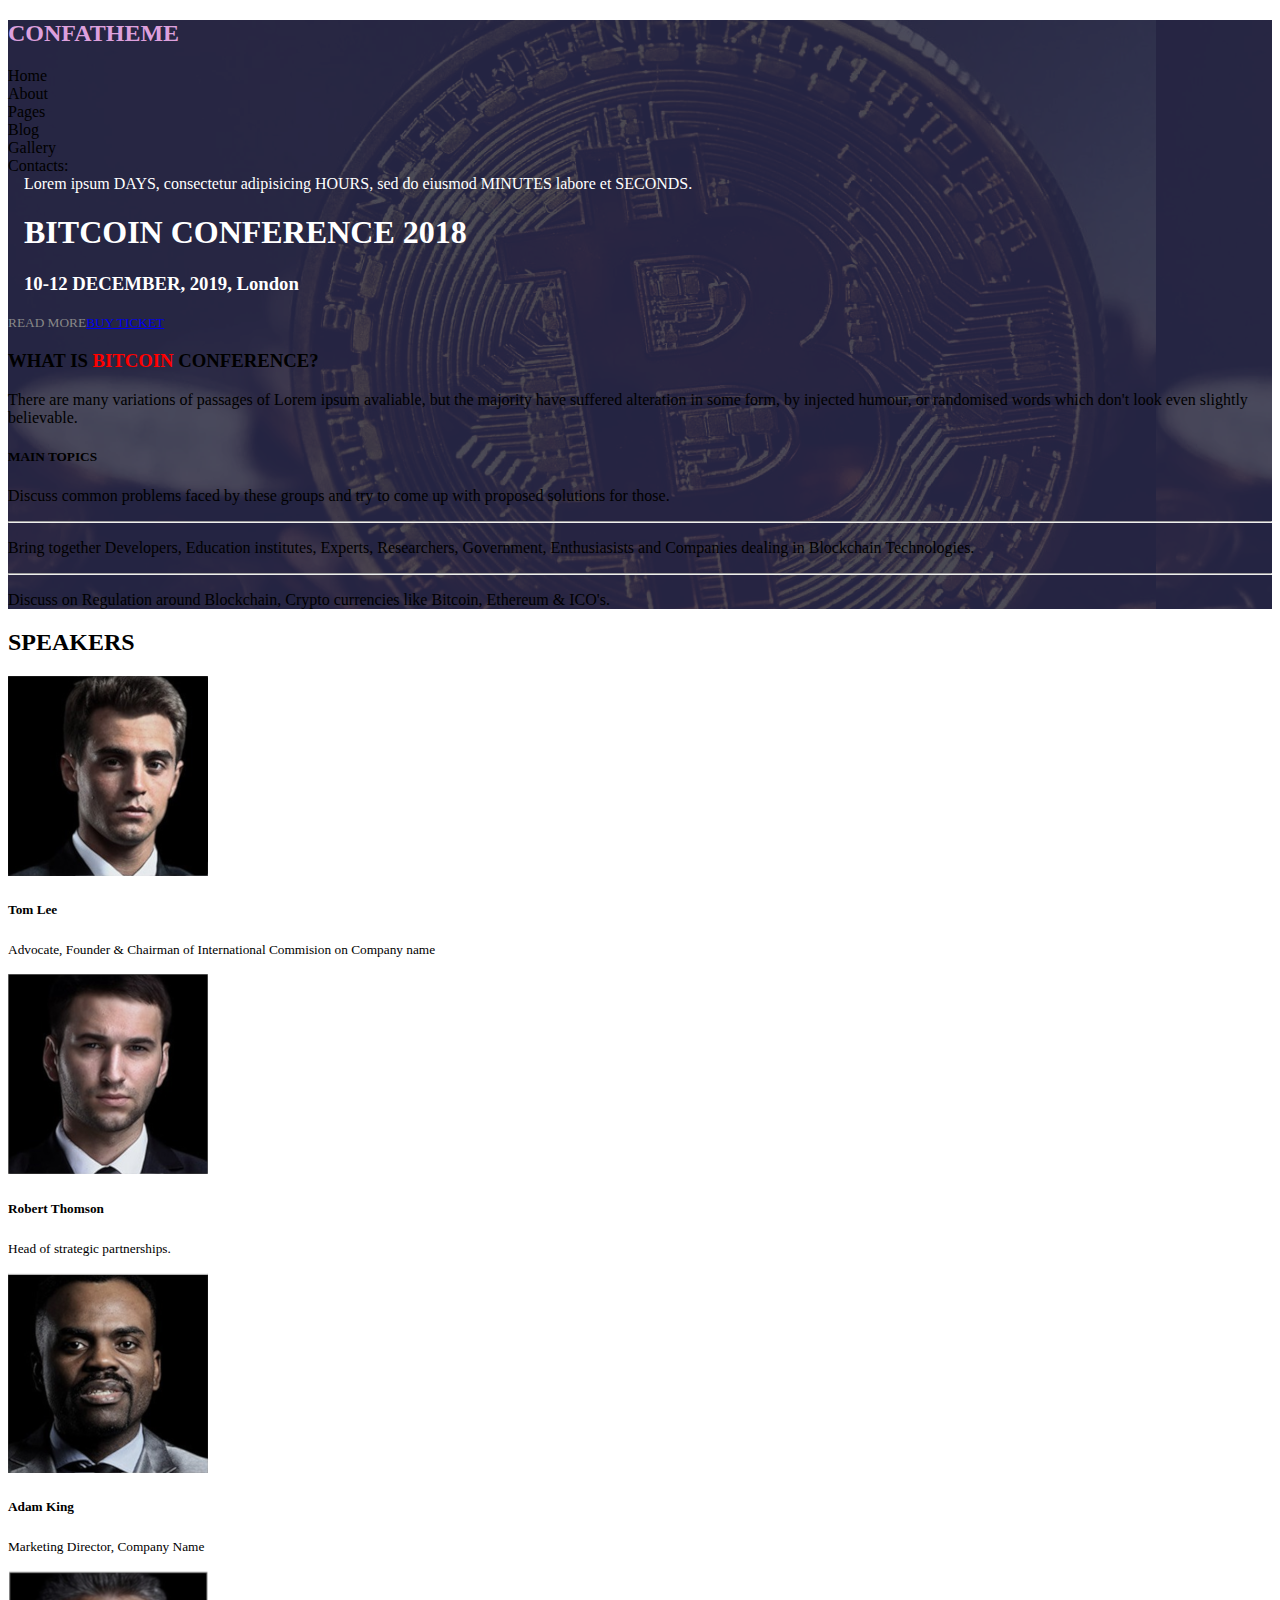
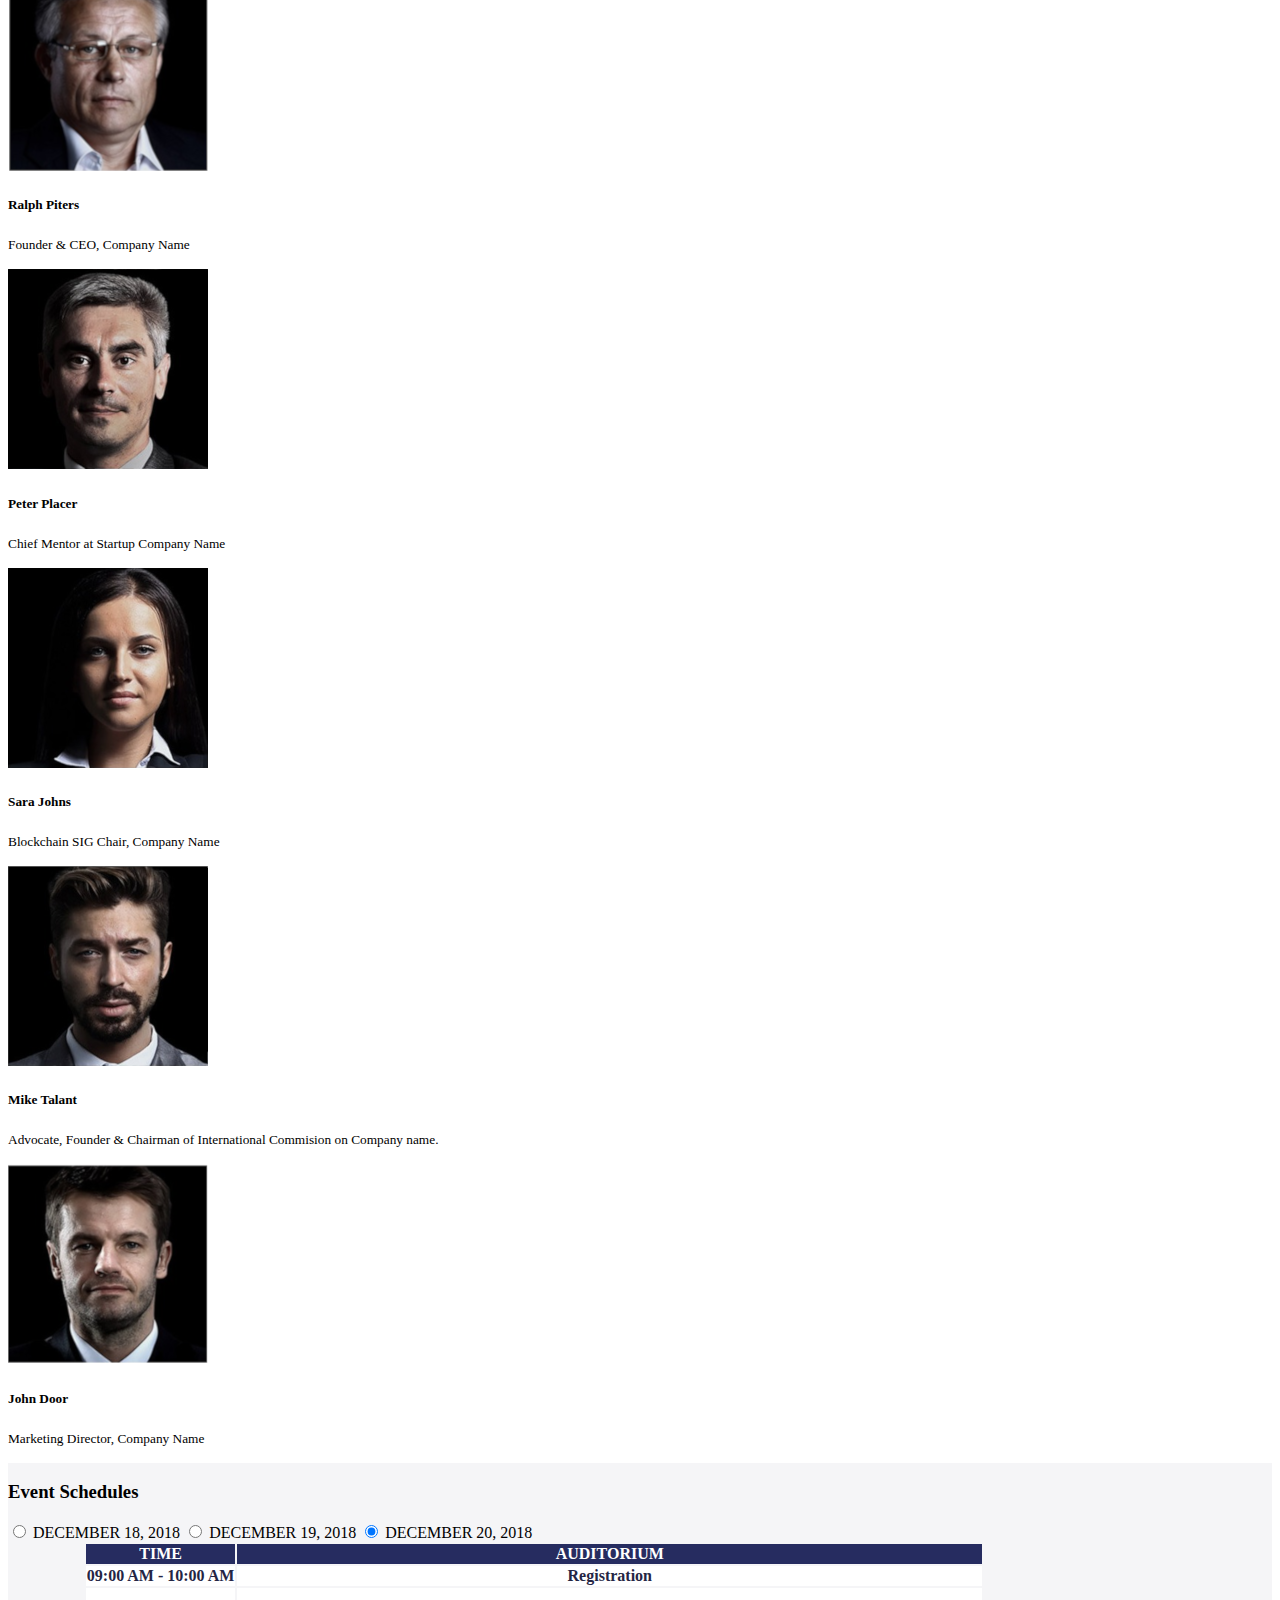
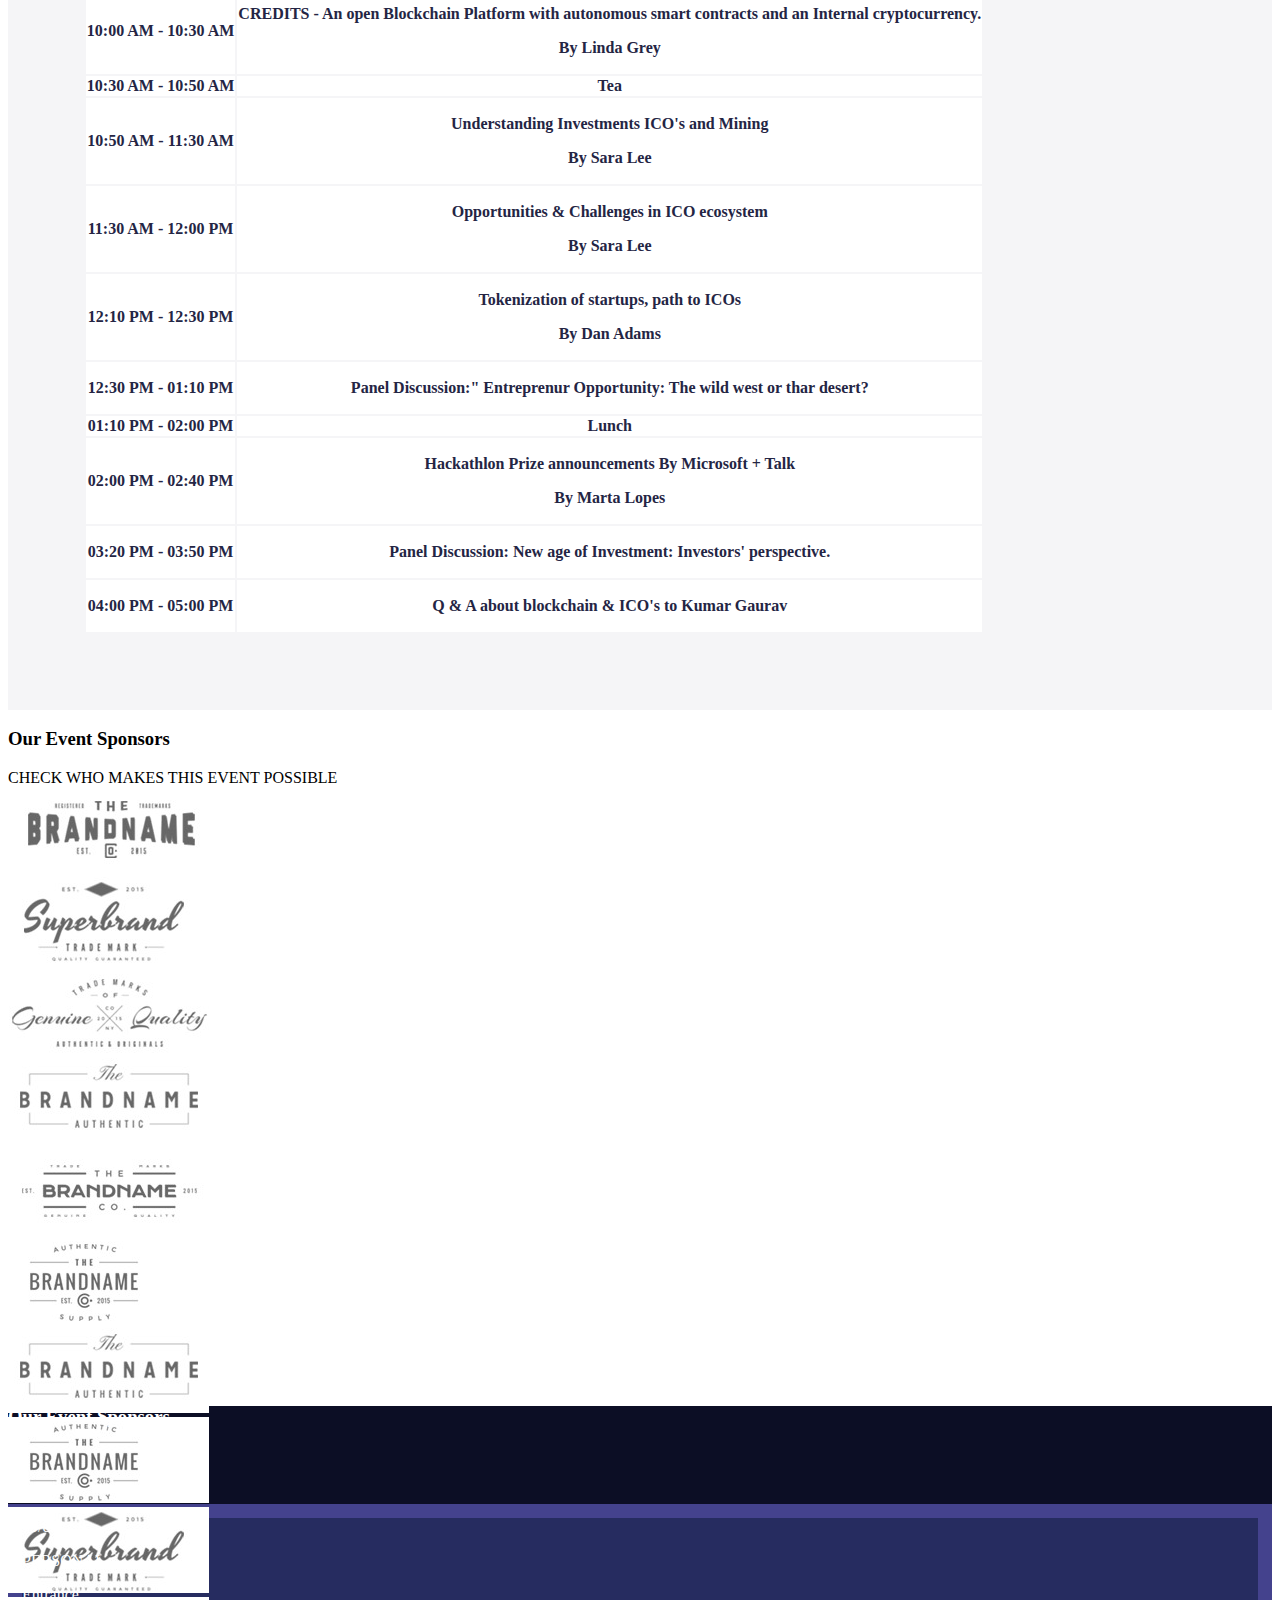
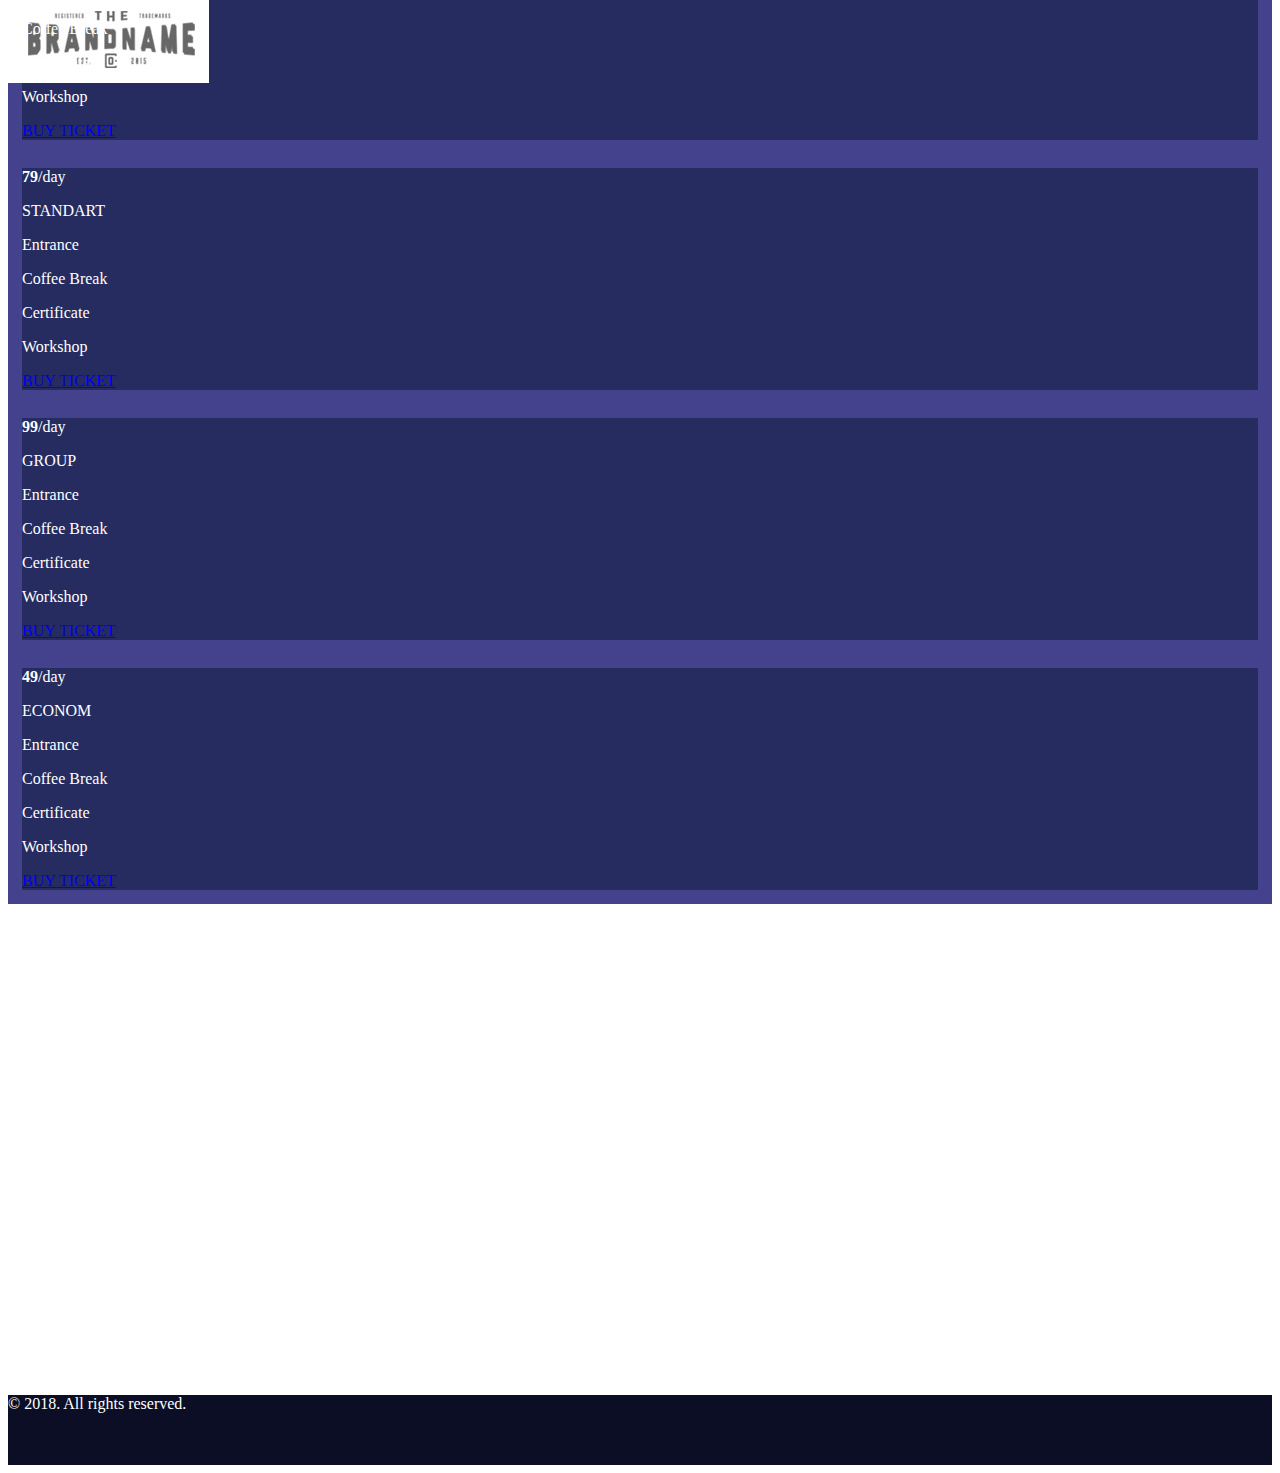
==== Projekt strony WWW/index.html @ bacae1e0 "Add files via upload" ====
<!DOCTYPE html>
<html lang="en" dir="ltr">
  <head>
    <meta charset="utf-8">
    <meta name="viewport" content="width=device-width, initial-scale=1, shrink-to-fit=no">
    <link rel="stylesheet" href="https://stackpath.bootstrapcdn.com/bootstrap/4.1.1/css/bootstrap.min.css" integrity="sha384-WskhaSGFgHYWDcbwN70/dfYBj47jz9qbsMId/iRN3ewGhXQFZCSftd1LZCfmhktB" crossorigin="anonymous">
    <link rel="stylesheet" href="https://use.fontawesome.com/releases/v5.5.0/css/all.css" integrity="sha384-B4dIYHKNBt8Bc12p+WXckhzcICo0wtJAoU8YZTY5qE0Id1GSseTk6S+L3BlXeVIU" crossorigin="anonymous">
    <title>Confatheme</title>
  </head>
  <body>
  <div class="container">
    <div class="container">
    <div class="row"><div class="column" style="background-image: url(BTC.png)"><div class="row">
        <div class="col-4">
          <h2><b style="color: plum">CONFATHEME</b></h2>
          </div>
          <div class="col-1">
            Home
          </div>
          <div class="col-1">
            About
          </div>
          <div class="col-1">
            Pages
          </div>
          <div class="col-1">
            Blog
          </div>
          <div class="col-1">
            Gallery
          </div>
          <div class="col-1">
            Contacts:
          </div>
          <div class="col-2">
    </div>
    <div class="row">
      <i class="fas fa-user"></i>
    <div class="row" style="margin-left: 16px; margin-right: 16px"><div class="col-12" style="color: white">
      Lorem ipsum DAYS, consectetur adipisicing HOURS, sed do eiusmod MINUTES labore et SECONDS.
    </div>
    <div class="row"><div class="col-12" style="color: white">
      <h1><b>BITCOIN</b> CONFERENCE 2018</h1></div>
    <div class="row">
      <div class="col-12"><h3 style="color: white">10-12 DECEMBER, 2019, London</h3></div>
    </div></div></div>
    <div class="row" style=color:#888888>
      <p><small>READ MORE<a href="#" class="btn btn-danger">BUY TICKET</a></small></p>
      </div>
      <div class="row"></div>
      <div class="jumbotron">
        <h3>WHAT IS <b style="color:red">BITCOIN</b> CONFERENCE?</h3>
        <p>There are many variations of passages of Lorem ipsum avaliable, but the majority have suffered alteration in some form, by injected humour, or randomised words which don't look even slightly believable.</p></div>
      <div class="jumbotron">
        <h5>MAIN TOPICS</h5>
        <p>Discuss common problems faced by these groups and try to come up with proposed solutions for those.</p>
        <hr>
        <p>Bring together Developers, Education institutes, Experts, Researchers, Government, Enthusiasists and Companies dealing in Blockchain Technologies.</p>
        <hr>
        <p>Discuss on Regulation around Blockchain, Crypto currencies like Bitcoin, Ethereum & ICO's.</p>
      </div>
</div></div></div></div>
</div>
<div class="container.images">
  <h2 class="text-center"><b>SPEAKERS</b></h2>
    <div class="row justify-content-center text-center">
      <div class="col-3"><img src="TLee.png" class="img-fluid">
      <h5>Tom Lee</h5>
    <p><small>Advocate, Founder & Chairman of International Commision on Company name</small></p></div>
      <div class="col-3"><img src="RThom.png" class="img-fluid">
      <h5>Robert Thomson</h5>
    <p><small>Head of strategic partnerships.</small></p></div>
      <div class="col-3"><img src="AKin.png" class="img-fluid">
      <h5>Adam King</h5>
    <p><small>Marketing Director, Company Name</small></p></div>
      <div class="col-3"><img src="RPet.png" class="img-fluid">
      <h5>Ralph Piters</h5>
    <p><small>Founder & CEO, Company Name</small></p></div>
      <div class="w-100"></div>
      <div class="col-3"><img src="PPla.png" class="img-fluid">
      <h5>Peter Placer</h5>
    <p><small>Chief Mentor at Startup Company Name</small></p></div>
      <div class="col-3"><img src="SJoh.png" class="img-fluid">
      <h5>Sara Johns</h5>
    <p><small>Blockchain SIG Chair, Company Name</small></p></div>
      <div class="col-3"><img src="MTal.png" class="img-fluid">
      <h5>Mike Talant</h5>
    <p><small>Advocate, Founder & Chairman of International Commision on Company name.</small></p></div>
      <div class="col-3"><img src="JDoor.png" class="img-fluid">
      <h5>John Door</h5>
    <p><small>Marketing Director, Company Name</small></p></div>
    </div>
  </div>
  <div class=container.event>
    <div class="row" style="background-color:#f5f5f7; align-content: center">
      <div class="col-12">
    <h3><p class="text-center">Event Schedules</p></h3></div>
    <div class="col-12">
      <div class="btn-group btn-group-toggle" data-toggle="buttons">
        <label class="btn active" style="background-color:transparent">
          <input type="radio" name="dates" id="18122018" autocomplete="off" checked> DECEMBER 18, 2018
        </label>
        <label class="btn active" style="background-color:transparent">
          <input type="radio" name="dates" id="19122018" autocomplete="off" checked> DECEMBER 19, 2018
        </label> 
        <label class="btn active" style="background-color:transparent">
          <input type="radio" name="dates" id="20122018" autocomplete="off" checked> DECEMBER 20, 2018
        </label>
        </div>
    </div>
    <table class="table-11 table-hover" style="margin-left: 6%; margin-right: 6%; margin-bottom: 2cm">
      <thead>
        <tr class="table" style="background-color:#262c60; color: white; border-spacing: 1px 1px">
          <th class="th-3">TIME</th>
          <th class="th-7">AUDITORIUM</th>
        </tr>
      </thead>
      <tbody style="background-color:white; color: #242544">
        <tr>
          <th scope="row">09:00 AM - 10:00 AM</th>
          <th>Registration</th>
        </tr>
        <tr>
          <th scope="row">10:00 AM - 10:30 AM</th>
          <th><p><b>CREDITS - An open Blockchain Platform with autonomous smart contracts and an Internal cryptocurrency.</b></p>
          <p>By Linda Grey</p></th>
        </tr>
        <tr>
          <th scope="row">10:30 AM - 10:50 AM</th>
          <th>Tea</th>
        </tr>
        <tr>
          <th scope="row">10:50 AM - 11:30 AM</th>
          <th><p><b>Understanding Investments ICO's and Mining</b></p>
          <p>By Sara Lee</p></th>
        </tr>
        <tr>
          <th scope="row"> 11:30 AM - 12:00 PM</th>
          <th><p><b>Opportunities & Challenges in ICO ecosystem</b></p>
          <p>By Sara Lee</p></th>
        </tr>
        <tr>
          <th scope="row">12:10 PM - 12:30 PM</th>
          <th><p><b>Tokenization of startups, path to ICOs</b></p>
            <p>By Dan Adams</p></th>
        </tr>
        <tr>
          <th scope="row">12:30 PM - 01:10 PM</th>
          <th><p><b>Panel Discussion:" Entreprenur Opportunity: The wild west or thar desert?</b></p></th>
        </tr>
        <tr>
          <th scope="row">01:10 PM - 02:00 PM</th>
          <th>Lunch</th>
        </tr>
        <tr>
          <th scope="row">02:00 PM - 02:40 PM</th>
          <th><p><b>Hackathlon Prize announcements By Microsoft + Talk</b></p>
            <p>By Marta Lopes</p></th>
        </tr>
        <tr>
          <th scope="row">03:20 PM - 03:50 PM</th>
          <th><p><b>Panel Discussion: New age of Investment: Investors' perspective.</b></p></th>
        </tr>
        <tr>
          <th scope="row">04:00 PM - 05:00 PM</th>
          <th><p><b>Q & A about blockchain & ICO's to Kumar Gaurav</b></p></th>
        </tr>
      </tbody>
    </table>
    </div>
  </div>
  <div class="container.event-sponsors text-center">
      <h3>Our Event Sponsors</h3>
      CHECK WHO MAKES THIS EVENT POSSIBLE
      <div class="row justify-content-center" style="height:600px">
        <div class="col-1"><img src="Brand3.png" class="img-fluid"></div>
        <div class="col-1"><img src="Brand2.png" class="img-fluid"></div>
        <div class="col-1"><img src="Brand1.png" class="img-fluid"></div>
        <div class="col-1"><img src="Brand4.png" class="img-fluid"></div>
        <div class="col-1"><img src="Brand5.png" class="img-fluid"></div>
        <div class="col-1"><img src="Brand6.png" class="img-fluid"></div>
        <div class="w-100"></div>
        <div class="col-1"><img src="Brand4.png" class="img-fluid"></div>
        <div class="col-1"><img src="Brand6.png" class="img-fluid"></div>
        <div class="col-1"><img src="Brand2.png" class="img-fluid"></div>
        <div class="col-1"><img src="Brand3.png" class="img-fluid"></div>
      </div>
    </div>
  <div class="container.event-tickets">
    <div class="row" style="background-color:#0c0e25; color:white">
    <div class="col"><h3><p class="text-center">Our Event Sponsors</p></h3></div>
    <div class="row" style="margin-top: 2cm; margin-right: 3 cm">
    <div class="col-3"><div class="card card-body text-center" style="border: 14px, solid, #44428d; background-color: #262c60">
    <i class="fas fa-dollar-sign"></i><b>39</b>/day
    <p>PERSONAL</p>
    <p>Entrance</p>
    <p>Coffee Break</p>
    <p>Certificate</p>
    <p>Workshop</p>
    <a href="#" class="btn btn-danger">BUY TICKET</a>
  </div></div>
    <div class="col-3"><div class="card card-body text-center" style="border: 14px, solid, #44428d; background-color: #262c60">
    <i class="fas fa-dollar-sign"></i><b>79</b>/day
    <p>STANDART</p>
    <p>Entrance</p>
    <p>Coffee Break</p>
    <p>Certificate</p>
    <p>Workshop</p>
    <a href="#" class="btn btn-danger">BUY TICKET</a>
    </div></div>
    <div class="col-3"><div class="card card-body text-center" style="border: 14px, solid, #44428d; background-color: #262c60">
    <i class="fas fa-dollar-sign"></i><b>99</b>/day
    <p>GROUP</p>
    <p>Entrance</p>
    <p>Coffee Break</p>
    <p>Certificate</p>
    <p>Workshop</p>
    <a href="#" class="btn btn-danger">BUY TICKET</a>
    </div></div>
    <div class="col-3"><div class="card card-body text-center" style="border: 14px, solid, #44428d; background-color: #262c60; margin-bottom: 1cm; margin-right: 1 cm">
      <i class="fas fa-dollar-sign"></i><b>49</b>/day
      <p>ECONOM</p>
      <p>Entrance</p>
      <p>Coffee Break</p>
      <p>Certificate</p>
      <p>Workshop</p>
      <a href="#" class="btn btn-danger">BUY TICKET</a>
    </div></div>
    </div>
    </div></div>
    <div class="container">

    </div>
    <div class="container"><div class="google">
      <iframe src="https://www.google.com/maps/embed?pb=!1m18!1m12!1m3!1d24190.736435843915!2d-74.01299936831767!3d40.72149337716186!2m3!1f0!2f0!3f0!3m2!1i1024!2i768!4f13.1!3m3!1m2!1s0x89c259885419838b%3A0x2d39c2f6ed6db3c!2sLower+Manhattan%2C+Nowy+Jork%2C+Stany+Zjednoczone!5e0!3m2!1spl!2spl!4v1542109785786" width="100%" height="450" frameborder="0" style="border:0" allowfullscreen></iframe>
    </div></div>
<div class="footer" style="align-self: flex-start"><div class="row"><div class=col style="width:100%; height: 70px; background-color:#0c0e25; color:white">© 2018. All rights reserved.   <i class="fab fa-facebook-f fa-x2"></i><i class="fab fa-twitter fa-x2"></i><i class="fas fa-envelope fa-x2"></i><i class="fab fa-linkedin-in fa-x2"></i></div></div></div></div>
    <script src="https://code.jquery.com/jquery-3.3.1.slim.min.js" integrity="sha384-q8i/X+965DzO0rT7abK41JStQIAqVgRVzpbzo5smXKp4YfRvH+8abtTE1Pi6jizo" crossorigin="anonymous"></script>
<script src="https://cdnjs.cloudflare.com/ajax/libs/popper.js/1.14.3/umd/popper.min.js" integrity="sha384-ZMP7rVo3mIykV+2+9J3UJ46jBk0WLaUAdn689aCwoqbBJiSnjAK/l8WvCWPIPm49" crossorigin="anonymous"></script>
<script src="https://stackpath.bootstrapcdn.com/bootstrap/4.1.1/js/bootstrap.min.js" integrity="sha384-smHYKdLADwkXOn1EmN1qk/HfnUcbVRZyYmZ4qpPea6sjB/pTJ0euyQp0Mk8ck+5T" crossorigin="anonymous"></script>
  </body>
</html>
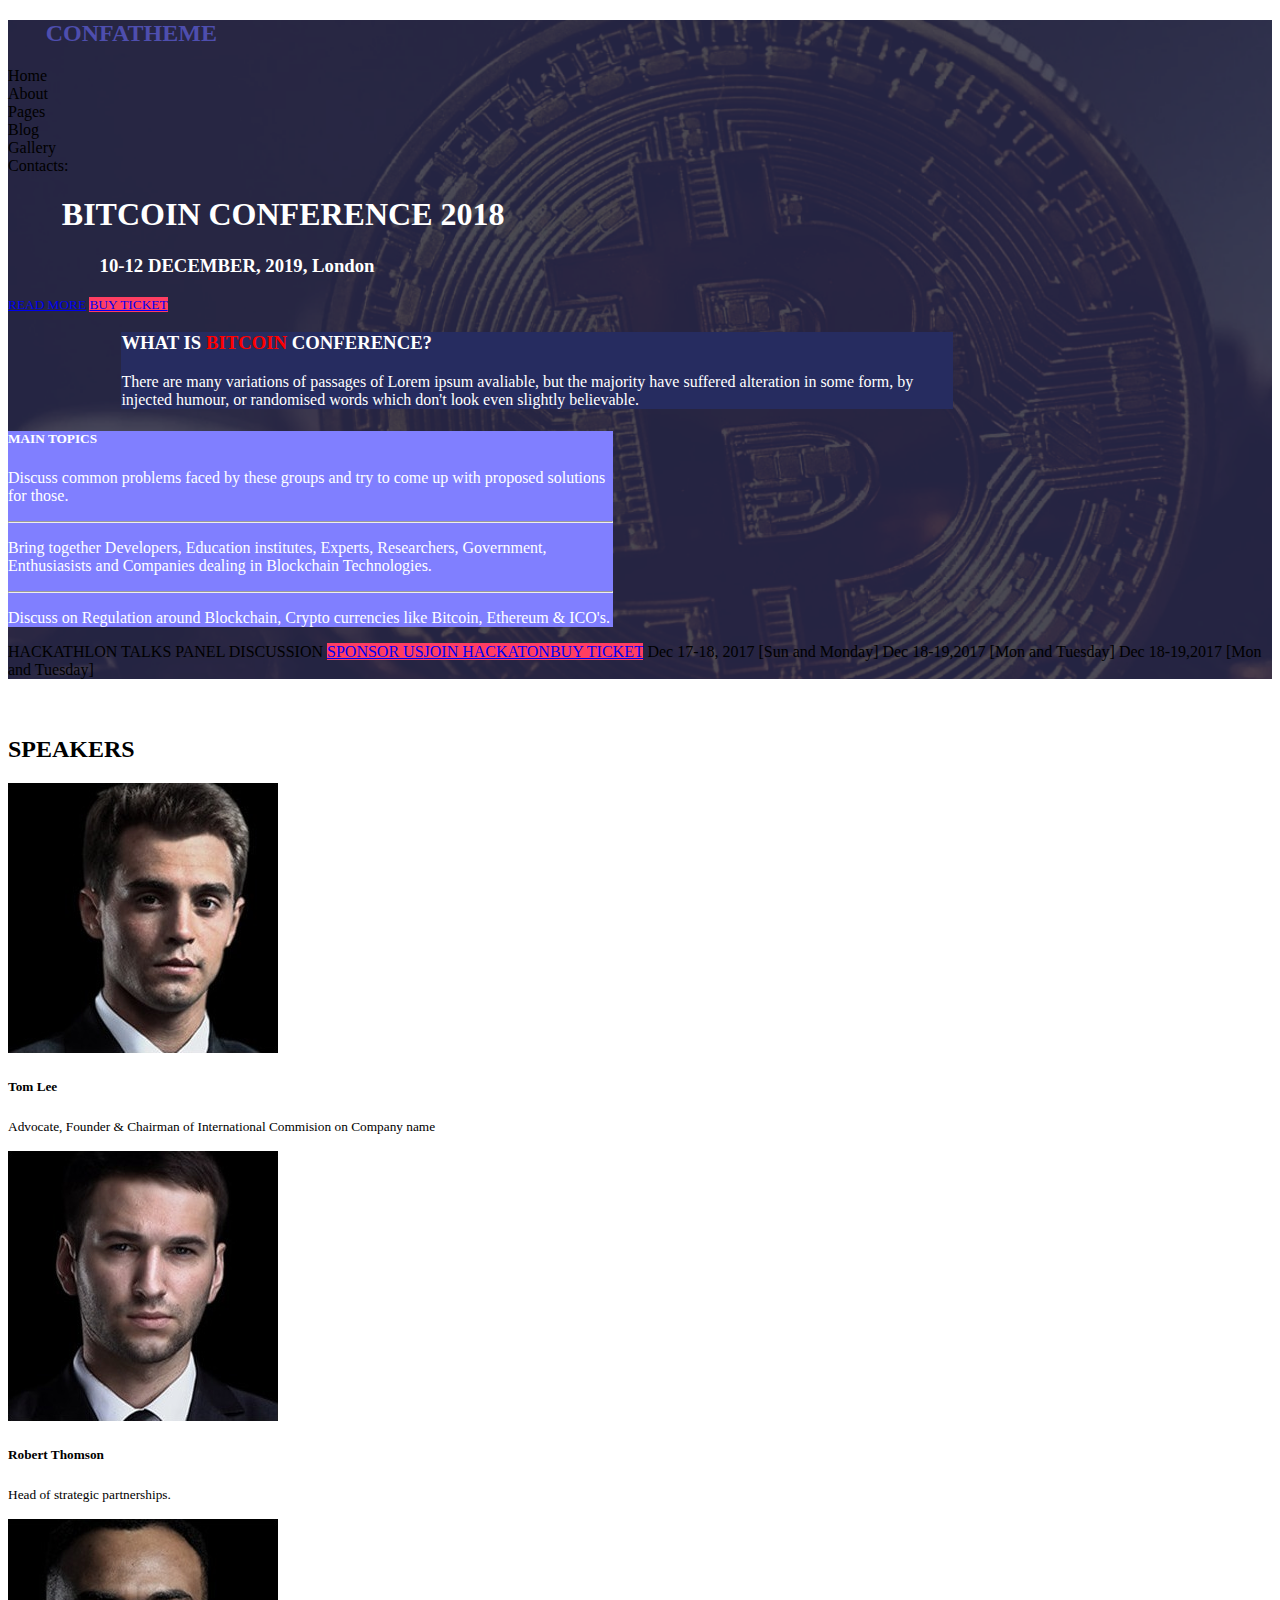
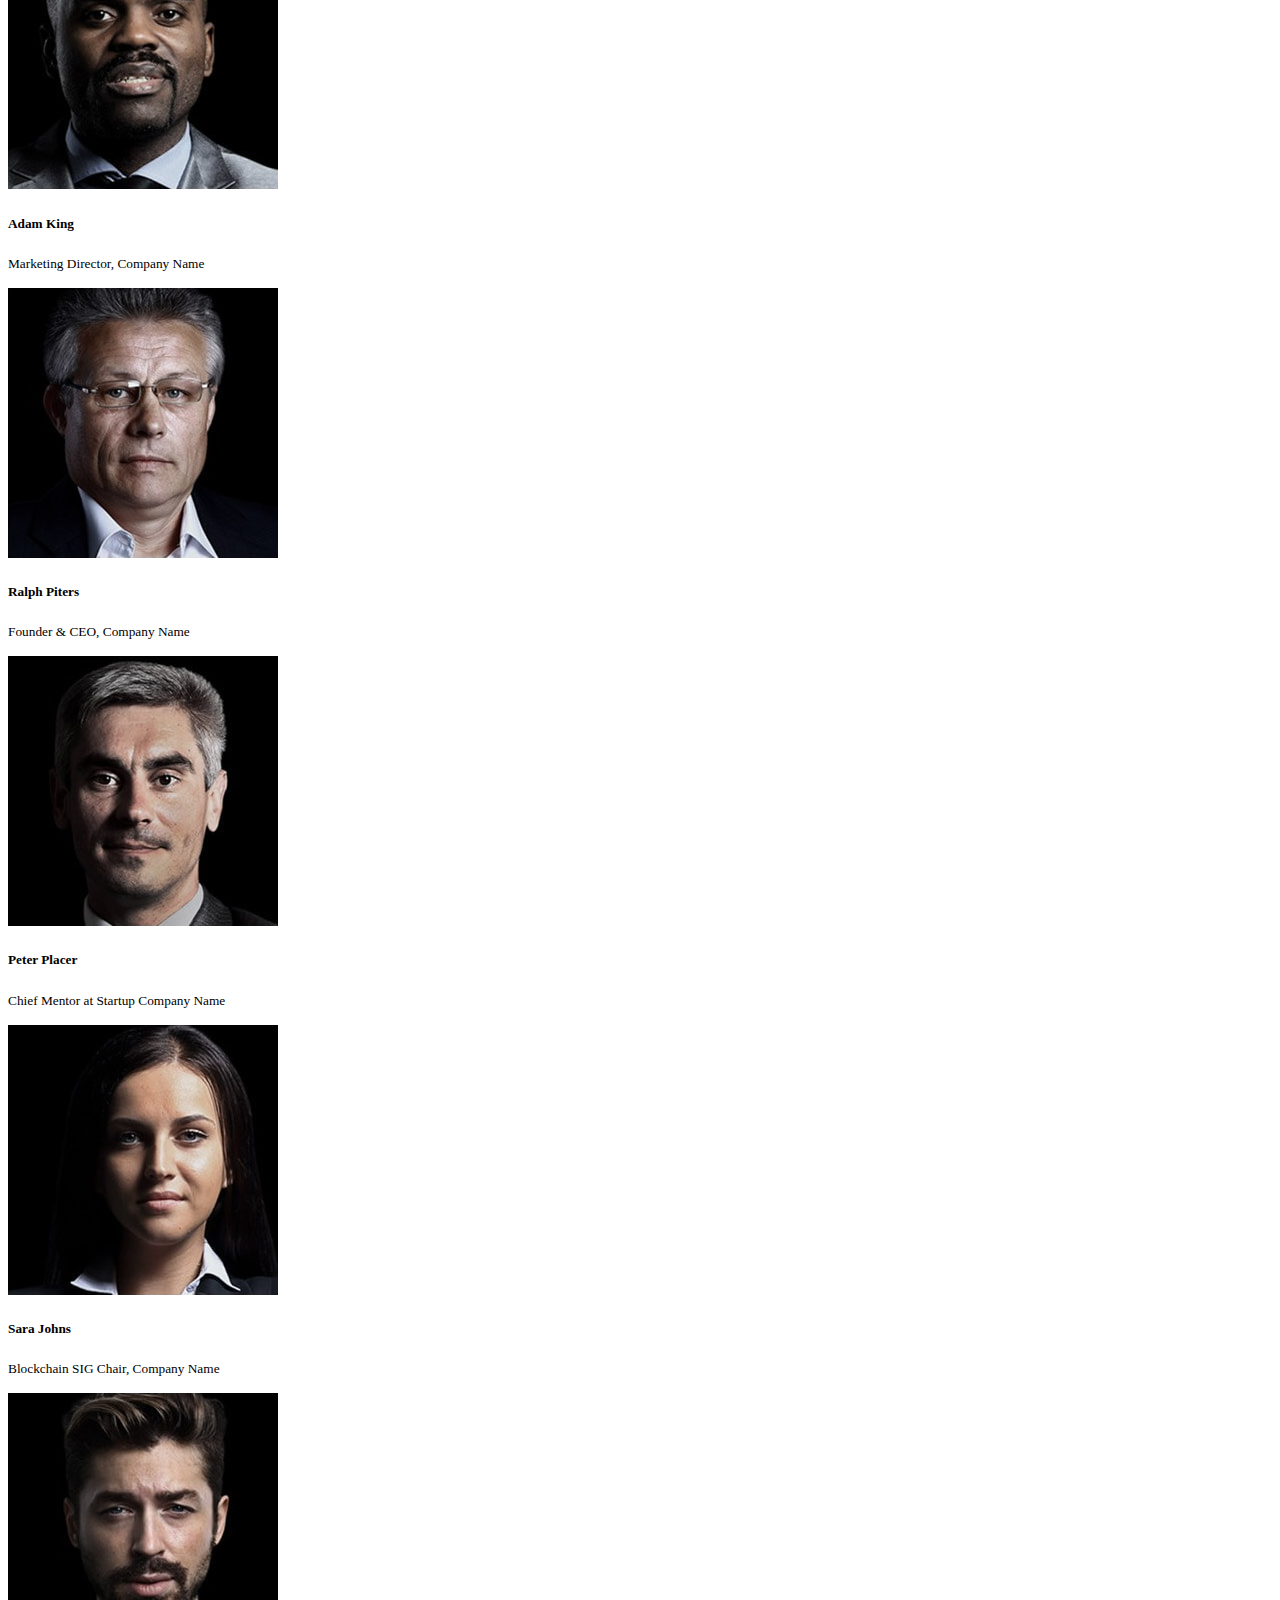
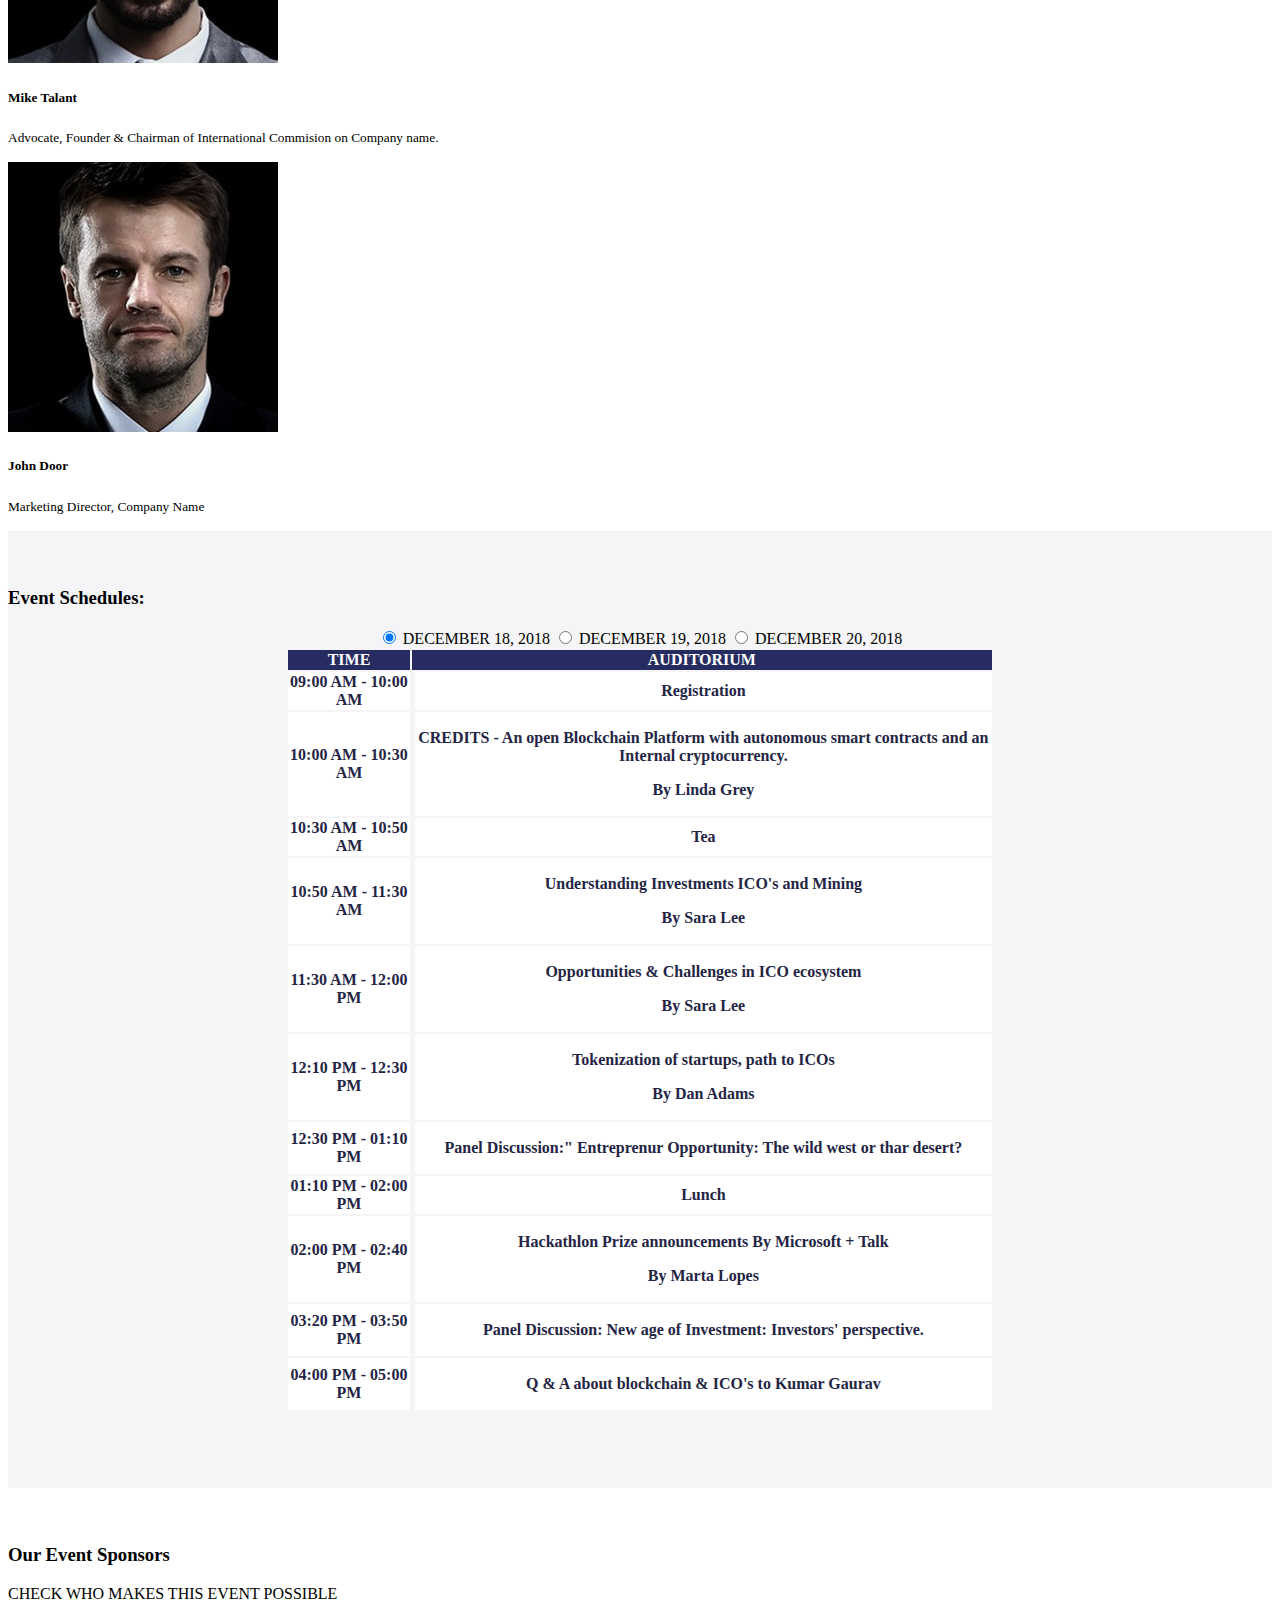
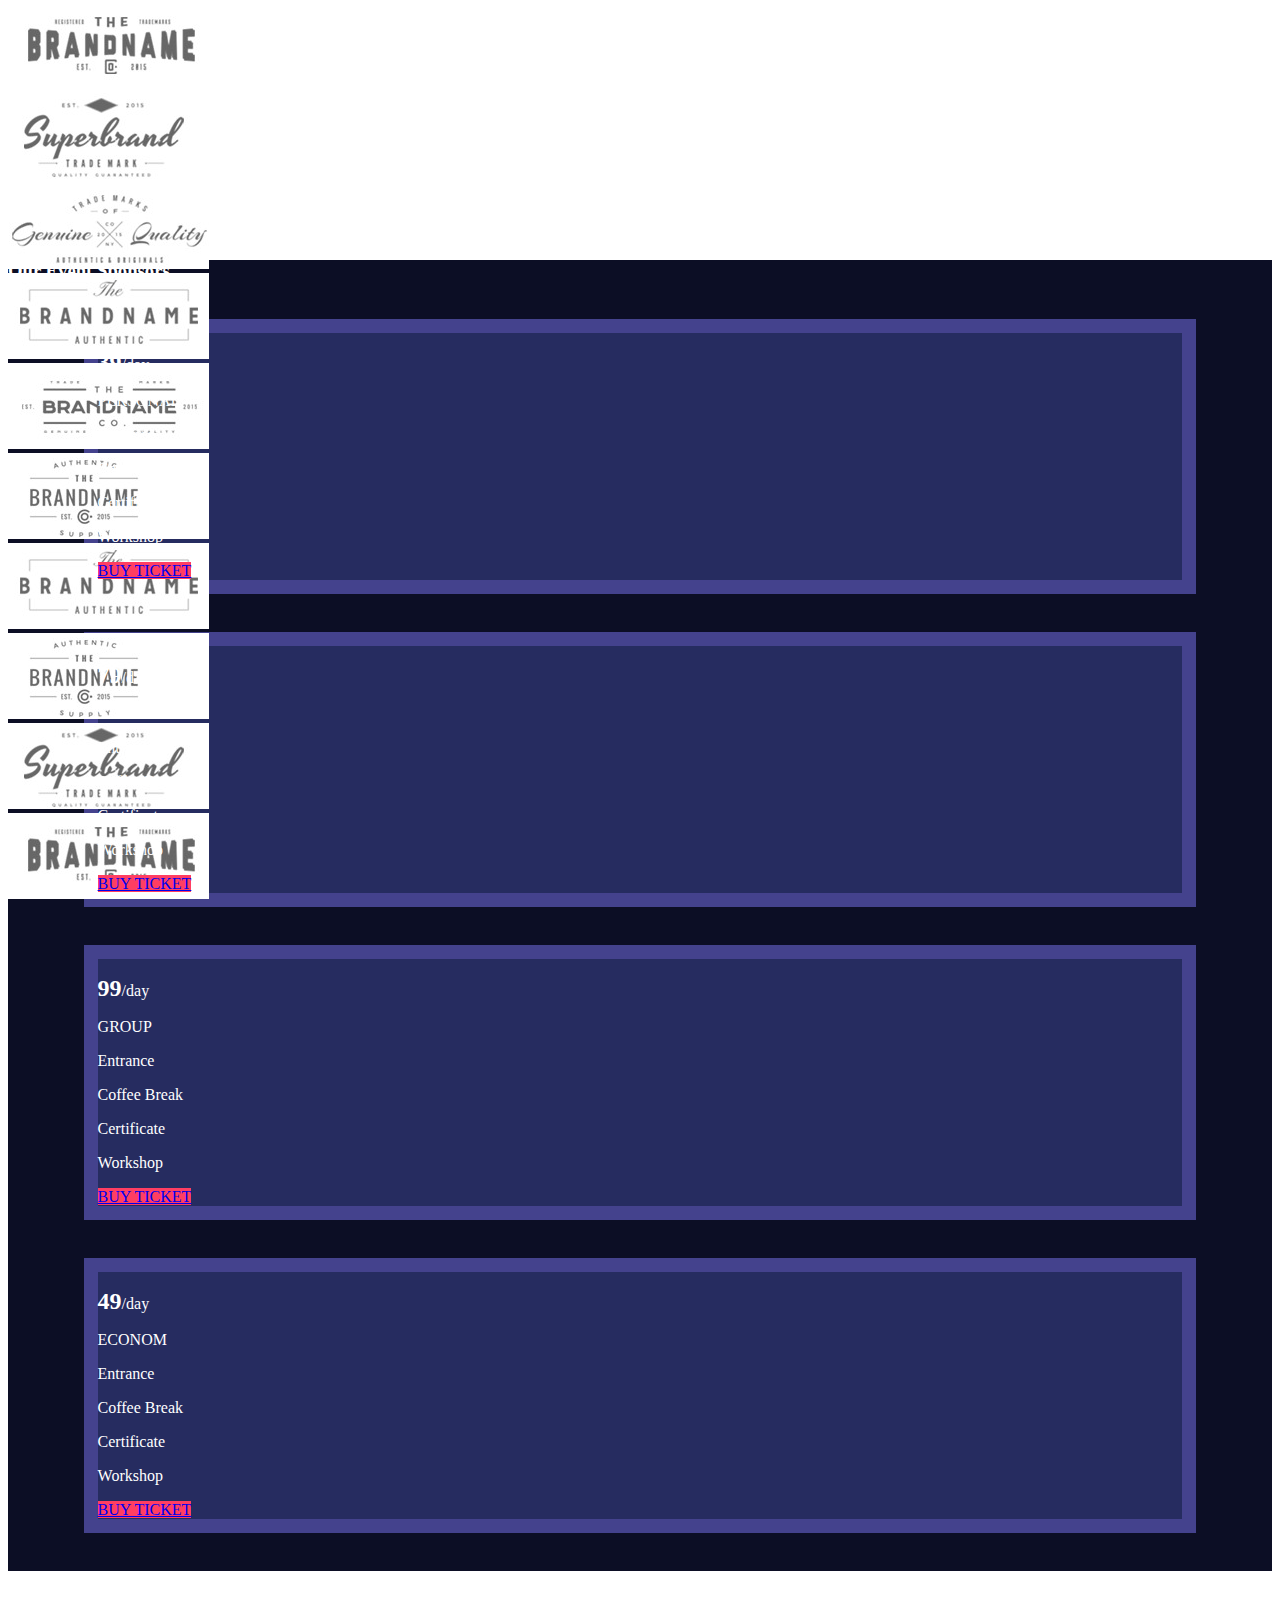
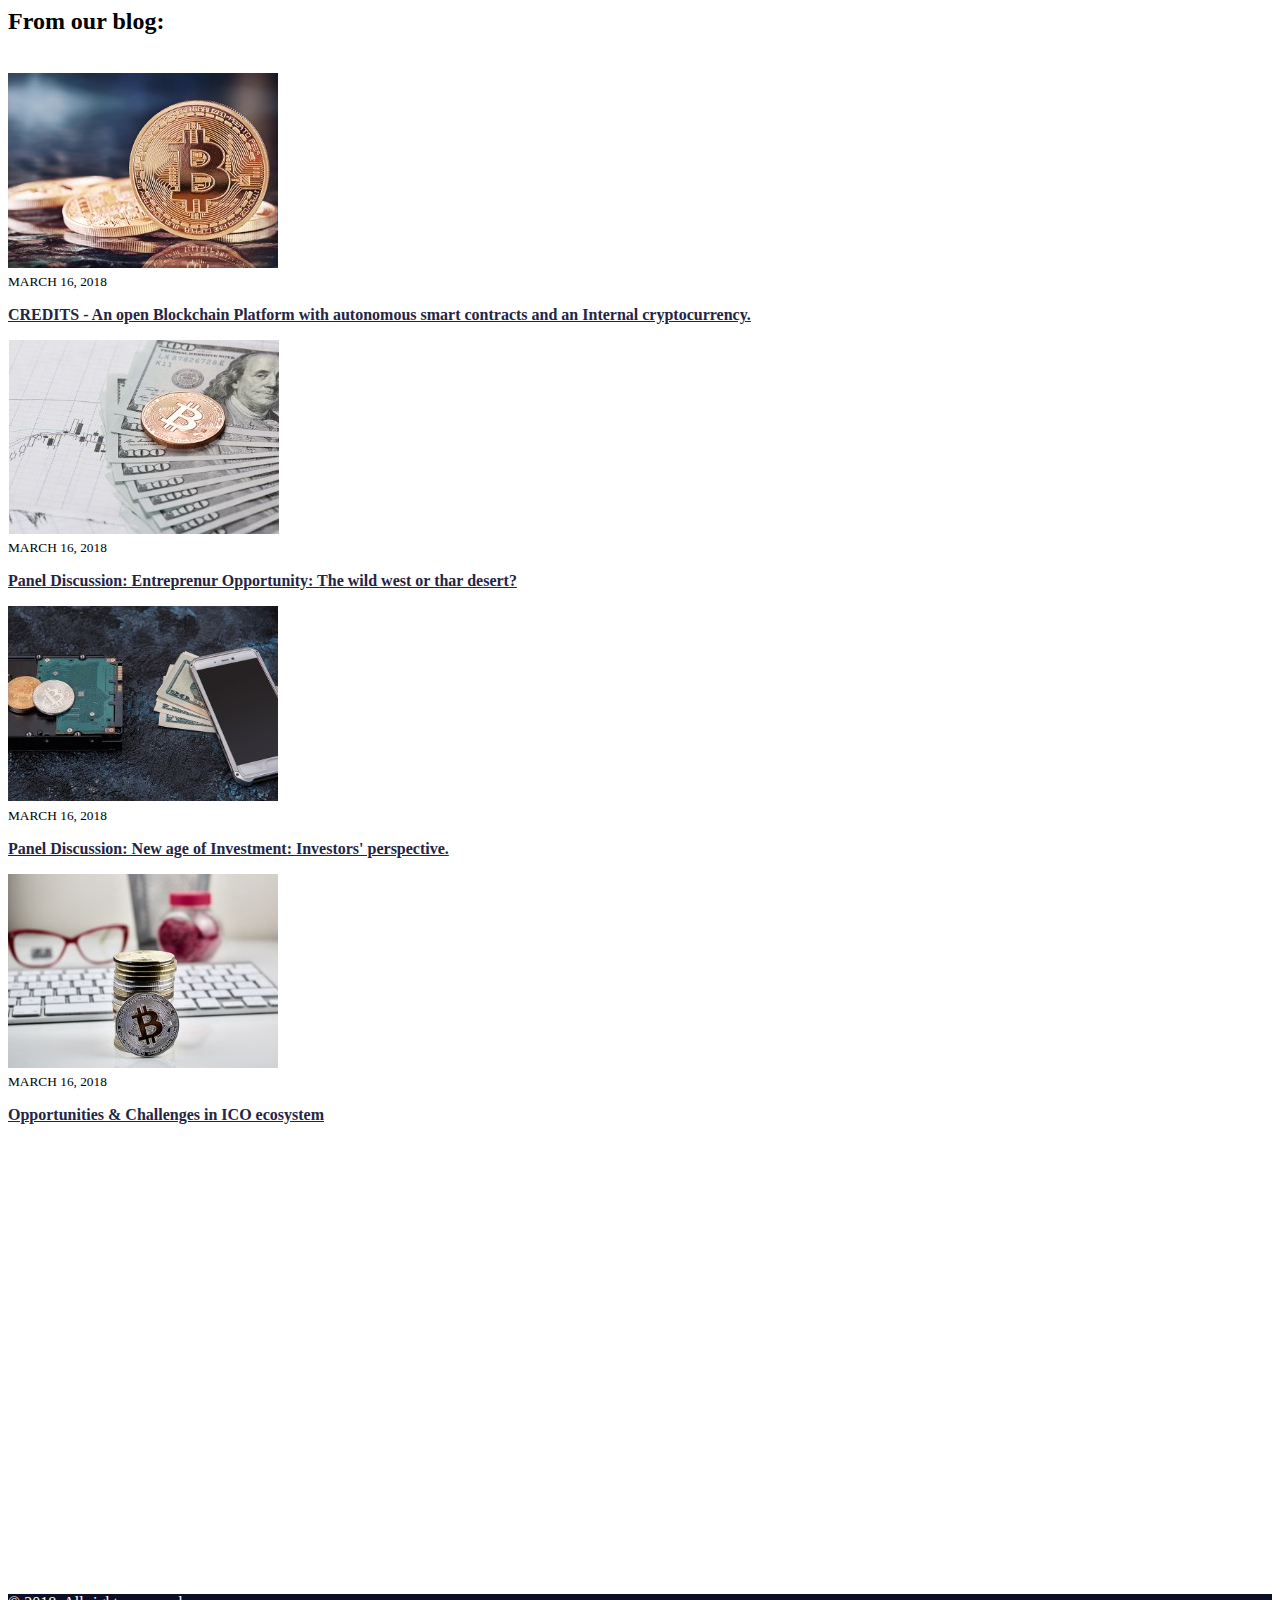
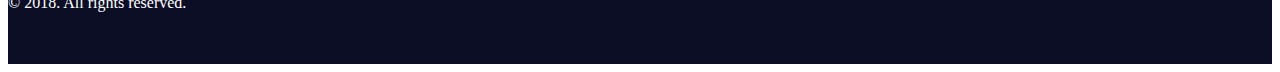
==== commit 734fb656: "Add files via upload" ====
--- a/Projekt strony WWW/index.html
+++ b/Projekt strony WWW/index.html
@@ -1,242 +1,349 @@
 <!DOCTYPE html>
 <html lang="en" dir="ltr">
-  <head>
-    <meta charset="utf-8">
-    <meta name="viewport" content="width=device-width, initial-scale=1, shrink-to-fit=no">
-    <link rel="stylesheet" href="https://stackpath.bootstrapcdn.com/bootstrap/4.1.1/css/bootstrap.min.css" integrity="sha384-WskhaSGFgHYWDcbwN70/dfYBj47jz9qbsMId/iRN3ewGhXQFZCSftd1LZCfmhktB" crossorigin="anonymous">
-    <link rel="stylesheet" href="https://use.fontawesome.com/releases/v5.5.0/css/all.css" integrity="sha384-B4dIYHKNBt8Bc12p+WXckhzcICo0wtJAoU8YZTY5qE0Id1GSseTk6S+L3BlXeVIU" crossorigin="anonymous">
-    <title>Confatheme</title>
-  </head>
-  <body>
-  <div class="container">
-    <div class="container">
-    <div class="row"><div class="column" style="background-image: url(BTC.png)"><div class="row">
-        <div class="col-4">
-          <h2><b style="color: plum">CONFATHEME</b></h2>
-          </div>
-          <div class="col-1">
-            Home
-          </div>
-          <div class="col-1">
-            About
-          </div>
-          <div class="col-1">
-            Pages
-          </div>
-          <div class="col-1">
-            Blog
-          </div>
-          <div class="col-1">
-            Gallery
-          </div>
-          <div class="col-1">
-            Contacts:
-          </div>
-          <div class="col-2">
-    </div>
-    <div class="row">
-      <i class="fas fa-user"></i>
-    <div class="row" style="margin-left: 16px; margin-right: 16px"><div class="col-12" style="color: white">
-      Lorem ipsum DAYS, consectetur adipisicing HOURS, sed do eiusmod MINUTES labore et SECONDS.
-    </div>
-    <div class="row"><div class="col-12" style="color: white">
-      <h1><b>BITCOIN</b> CONFERENCE 2018</h1></div>
-    <div class="row">
-      <div class="col-12"><h3 style="color: white">10-12 DECEMBER, 2019, London</h3></div>
-    </div></div></div>
-    <div class="row" style=color:#888888>
-      <p><small>READ MORE<a href="#" class="btn btn-danger">BUY TICKET</a></small></p>
-      </div>
-      <div class="row"></div>
-      <div class="jumbotron">
-        <h3>WHAT IS <b style="color:red">BITCOIN</b> CONFERENCE?</h3>
-        <p>There are many variations of passages of Lorem ipsum avaliable, but the majority have suffered alteration in some form, by injected humour, or randomised words which don't look even slightly believable.</p></div>
-      <div class="jumbotron">
+	<head>
+		<meta charset="utf-8">
+		<meta name="viewport" content="width=device-width, initial-scale=1, shrink-to-fit=no">
+  		<link rel="stylesheet" href="https://stackpath.bootstrapcdn.com/bootstrap/4.1.1/css/bootstrap.min.css" integrity="sha384-WskhaSGFgHYWDcbwN70/dfYBj47jz9qbsMId/iRN3ewGhXQFZCSftd1LZCfmhktB" crossorigin="anonymous">
+		<link rel="stylesheet" href="https://use.fontawesome.com/releases/v5.5.0/css/all.css" integrity="sha384-B4dIYHKNBt8Bc12p+WXckhzcICo0wtJAoU8YZTY5qE0Id1GSseTk6S+L3BlXeVIU" crossorigin="anonymous">
+		<style type="text/css">
+			a.btn.btn-danger{
+				border-radius: 0%;
+				border: 0px;
+				background-color:#ff3e62
+			}
+			i.fas.fa-user {
+				position: absolute
+			}
+			div.col-2.tix {
+				border: 14px, solid, #44428d; 
+				background-color: #262c60; 
+				margin-bottom: 1cm; 
+				margin-right: 2cm;
+				margin-left: 2cm
+			}
+		</style>
+		<title>Confatheme</title>
+	</head>
+	<body>
+	<div class="container.fluid">
+		<div class="container.fluid">
+			<div class="row">
+				<div class="column" style="background-image: url(BTC.png); background-repeat: no-repeat; background-size: 100%">
+					<div class="row">
+        					<div class="col-7">
+      						<h2><b style="color: #4e4eae; margin-left: 1cm">CONFATHEME</b></h2>
+      					</div>
+						<div class="col-5" style="background-image: linear-gradient(to right #ff4363 0%, #ff5a42 100%); margin-top: 0.1cm">
+							<div class="row">
+							<div class="col-1">
+            					Home
+      					</div>
+      					<div class="col-1">
+            					About
+      					</div>
+      					<div class="col-1">
+            					Pages
+      					</div>
+	    					<div class="col-1">
+            					Blog
+      					</div>
+      					<div class="col-1">
+      						Gallery
+      					</div>
+      					<div class="col-1">
+            					Contacts:
+      					</div>
+      					<div class="col-2"></div></div></div>
+    							<div class="row">
+      							<i class="fas fa-user"></i>
+								<div class="row" style="margin-left: 16px; margin-right: 16px">
+									<div class="col-12" style="color: white">
+										<p id="countdown"></p>
+    									</div>
+    									<div class="row">
+										<div class="col-12" style="color: white; margin-left: 1cm">
+											<h1><b>BITCOIN</b> CONFERENCE 2018</h1>
+										</div>
+										<div class="row">
+      										<div class="col-12">
+												<h3 style="color: white; margin-left: 2cm">10-12 DECEMBER, 2019, London</h3>
+											</div>
+										</div>
+									</div>
+								</div>
+								<div class="w-100"></div>
+    								<div class="row" style="color:#981b39">
+      								<p><small><a href="#">READ MORE</a>   <a href="#" class="btn btn-danger">BUY TICKET</a></small></p>
+								  </div>
+								  <div class="w-100"></div>
+      							<div class="row"></div>
+      							<div class="col-4" style="margin-left:3cm; width:22cm; background-color:#262c60; color:white">
+        								<h3>WHAT IS <b style="color:red !important">BITCOIN</b> CONFERENCE?</h3>
+									  <p>There are many variations of passages of Lorem ipsum avaliable, but the majority have suffered alteration in some form, by injected humour, or randomised words which don't look even slightly believable.</p>
+								</div>
+      							<div class="col-4" style="flex: 12cm; width: 16cm; background-color:#807fff; color:white">
         <h5>MAIN TOPICS</h5>
         <p>Discuss common problems faced by these groups and try to come up with proposed solutions for those.</p>
         <hr>
         <p>Bring together Developers, Education institutes, Experts, Researchers, Government, Enthusiasists and Companies dealing in Blockchain Technologies.</p>
         <hr>
         <p>Discuss on Regulation around Blockchain, Crypto currencies like Bitcoin, Ethereum & ICO's.</p>
-      </div>
-</div></div></div></div>
-</div>
-<div class="container.images">
-  <h2 class="text-center"><b>SPEAKERS</b></h2>
-    <div class="row justify-content-center text-center">
-      <div class="col-3"><img src="TLee.png" class="img-fluid">
-      <h5>Tom Lee</h5>
-    <p><small>Advocate, Founder & Chairman of International Commision on Company name</small></p></div>
-      <div class="col-3"><img src="RThom.png" class="img-fluid">
-      <h5>Robert Thomson</h5>
-    <p><small>Head of strategic partnerships.</small></p></div>
-      <div class="col-3"><img src="AKin.png" class="img-fluid">
-      <h5>Adam King</h5>
-    <p><small>Marketing Director, Company Name</small></p></div>
-      <div class="col-3"><img src="RPet.png" class="img-fluid">
-      <h5>Ralph Piters</h5>
-    <p><small>Founder & CEO, Company Name</small></p></div>
-      <div class="w-100"></div>
-      <div class="col-3"><img src="PPla.png" class="img-fluid">
-      <h5>Peter Placer</h5>
-    <p><small>Chief Mentor at Startup Company Name</small></p></div>
-      <div class="col-3"><img src="SJoh.png" class="img-fluid">
-      <h5>Sara Johns</h5>
-    <p><small>Blockchain SIG Chair, Company Name</small></p></div>
-      <div class="col-3"><img src="MTal.png" class="img-fluid">
-      <h5>Mike Talant</h5>
-    <p><small>Advocate, Founder & Chairman of International Commision on Company name.</small></p></div>
-      <div class="col-3"><img src="JDoor.png" class="img-fluid">
-      <h5>John Door</h5>
-    <p><small>Marketing Director, Company Name</small></p></div>
-    </div>
-  </div>
-  <div class=container.event>
-    <div class="row" style="background-color:#f5f5f7; align-content: center">
-      <div class="col-12">
-    <h3><p class="text-center">Event Schedules</p></h3></div>
-    <div class="col-12">
-      <div class="btn-group btn-group-toggle" data-toggle="buttons">
-        <label class="btn active" style="background-color:transparent">
-          <input type="radio" name="dates" id="18122018" autocomplete="off" checked> DECEMBER 18, 2018
-        </label>
-        <label class="btn active" style="background-color:transparent">
-          <input type="radio" name="dates" id="19122018" autocomplete="off" checked> DECEMBER 19, 2018
-        </label> 
-        <label class="btn active" style="background-color:transparent">
-          <input type="radio" name="dates" id="20122018" autocomplete="off" checked> DECEMBER 20, 2018
-        </label>
-        </div>
-    </div>
-    <table class="table-11 table-hover" style="margin-left: 6%; margin-right: 6%; margin-bottom: 2cm">
-      <thead>
-        <tr class="table" style="background-color:#262c60; color: white; border-spacing: 1px 1px">
-          <th class="th-3">TIME</th>
-          <th class="th-7">AUDITORIUM</th>
-        </tr>
-      </thead>
-      <tbody style="background-color:white; color: #242544">
-        <tr>
-          <th scope="row">09:00 AM - 10:00 AM</th>
-          <th>Registration</th>
-        </tr>
-        <tr>
-          <th scope="row">10:00 AM - 10:30 AM</th>
-          <th><p><b>CREDITS - An open Blockchain Platform with autonomous smart contracts and an Internal cryptocurrency.</b></p>
-          <p>By Linda Grey</p></th>
-        </tr>
-        <tr>
-          <th scope="row">10:30 AM - 10:50 AM</th>
-          <th>Tea</th>
-        </tr>
-        <tr>
-          <th scope="row">10:50 AM - 11:30 AM</th>
-          <th><p><b>Understanding Investments ICO's and Mining</b></p>
-          <p>By Sara Lee</p></th>
-        </tr>
-        <tr>
-          <th scope="row"> 11:30 AM - 12:00 PM</th>
-          <th><p><b>Opportunities & Challenges in ICO ecosystem</b></p>
-          <p>By Sara Lee</p></th>
-        </tr>
-        <tr>
-          <th scope="row">12:10 PM - 12:30 PM</th>
-          <th><p><b>Tokenization of startups, path to ICOs</b></p>
-            <p>By Dan Adams</p></th>
-        </tr>
-        <tr>
-          <th scope="row">12:30 PM - 01:10 PM</th>
-          <th><p><b>Panel Discussion:" Entreprenur Opportunity: The wild west or thar desert?</b></p></th>
-        </tr>
-        <tr>
-          <th scope="row">01:10 PM - 02:00 PM</th>
-          <th>Lunch</th>
-        </tr>
-        <tr>
-          <th scope="row">02:00 PM - 02:40 PM</th>
-          <th><p><b>Hackathlon Prize announcements By Microsoft + Talk</b></p>
-            <p>By Marta Lopes</p></th>
-        </tr>
-        <tr>
-          <th scope="row">03:20 PM - 03:50 PM</th>
-          <th><p><b>Panel Discussion: New age of Investment: Investors' perspective.</b></p></th>
-        </tr>
-        <tr>
-          <th scope="row">04:00 PM - 05:00 PM</th>
-          <th><p><b>Q & A about blockchain & ICO's to Kumar Gaurav</b></p></th>
-        </tr>
-      </tbody>
-    </table>
-    </div>
-  </div>
-  <div class="container.event-sponsors text-center">
-      <h3>Our Event Sponsors</h3>
-      CHECK WHO MAKES THIS EVENT POSSIBLE
-      <div class="row justify-content-center" style="height:600px">
-        <div class="col-1"><img src="Brand3.png" class="img-fluid"></div>
-        <div class="col-1"><img src="Brand2.png" class="img-fluid"></div>
-        <div class="col-1"><img src="Brand1.png" class="img-fluid"></div>
-        <div class="col-1"><img src="Brand4.png" class="img-fluid"></div>
-        <div class="col-1"><img src="Brand5.png" class="img-fluid"></div>
-        <div class="col-1"><img src="Brand6.png" class="img-fluid"></div>
-        <div class="w-100"></div>
-        <div class="col-1"><img src="Brand4.png" class="img-fluid"></div>
-        <div class="col-1"><img src="Brand6.png" class="img-fluid"></div>
-        <div class="col-1"><img src="Brand2.png" class="img-fluid"></div>
-        <div class="col-1"><img src="Brand3.png" class="img-fluid"></div>
-      </div>
-    </div>
-  <div class="container.event-tickets">
-    <div class="row" style="background-color:#0c0e25; color:white">
-    <div class="col"><h3><p class="text-center">Our Event Sponsors</p></h3></div>
-    <div class="row" style="margin-top: 2cm; margin-right: 3 cm">
-    <div class="col-3"><div class="card card-body text-center" style="border: 14px, solid, #44428d; background-color: #262c60">
-    <i class="fas fa-dollar-sign"></i><b>39</b>/day
-    <p>PERSONAL</p>
-    <p>Entrance</p>
-    <p>Coffee Break</p>
-    <p>Certificate</p>
-    <p>Workshop</p>
-    <a href="#" class="btn btn-danger">BUY TICKET</a>
-  </div></div>
-    <div class="col-3"><div class="card card-body text-center" style="border: 14px, solid, #44428d; background-color: #262c60">
-    <i class="fas fa-dollar-sign"></i><b>79</b>/day
-    <p>STANDART</p>
-    <p>Entrance</p>
-    <p>Coffee Break</p>
-    <p>Certificate</p>
-    <p>Workshop</p>
-    <a href="#" class="btn btn-danger">BUY TICKET</a>
-    </div></div>
-    <div class="col-3"><div class="card card-body text-center" style="border: 14px, solid, #44428d; background-color: #262c60">
-    <i class="fas fa-dollar-sign"></i><b>99</b>/day
-    <p>GROUP</p>
-    <p>Entrance</p>
-    <p>Coffee Break</p>
-    <p>Certificate</p>
-    <p>Workshop</p>
-    <a href="#" class="btn btn-danger">BUY TICKET</a>
-    </div></div>
-    <div class="col-3"><div class="card card-body text-center" style="border: 14px, solid, #44428d; background-color: #262c60; margin-bottom: 1cm; margin-right: 1 cm">
-      <i class="fas fa-dollar-sign"></i><b>49</b>/day
-      <p>ECONOM</p>
-      <p>Entrance</p>
-      <p>Coffee Break</p>
-      <p>Certificate</p>
-      <p>Workshop</p>
-      <a href="#" class="btn btn-danger">BUY TICKET</a>
-    </div></div>
-    </div>
-    </div></div>
-    <div class="container">
-
-    </div>
-    <div class="container"><div class="google">
-      <iframe src="https://www.google.com/maps/embed?pb=!1m18!1m12!1m3!1d24190.736435843915!2d-74.01299936831767!3d40.72149337716186!2m3!1f0!2f0!3f0!3m2!1i1024!2i768!4f13.1!3m3!1m2!1s0x89c259885419838b%3A0x2d39c2f6ed6db3c!2sLower+Manhattan%2C+Nowy+Jork%2C+Stany+Zjednoczone!5e0!3m2!1spl!2spl!4v1542109785786" width="100%" height="450" frameborder="0" style="border:0" allowfullscreen></iframe>
-    </div></div>
-<div class="footer" style="align-self: flex-start"><div class="row"><div class=col style="width:100%; height: 70px; background-color:#0c0e25; color:white">© 2018. All rights reserved.   <i class="fab fa-facebook-f fa-x2"></i><i class="fab fa-twitter fa-x2"></i><i class="fas fa-envelope fa-x2"></i><i class="fab fa-linkedin-in fa-x2"></i></div></div></div></div>
-    <script src="https://code.jquery.com/jquery-3.3.1.slim.min.js" integrity="sha384-q8i/X+965DzO0rT7abK41JStQIAqVgRVzpbzo5smXKp4YfRvH+8abtTE1Pi6jizo" crossorigin="anonymous"></script>
-<script src="https://cdnjs.cloudflare.com/ajax/libs/popper.js/1.14.3/umd/popper.min.js" integrity="sha384-ZMP7rVo3mIykV+2+9J3UJ46jBk0WLaUAdn689aCwoqbBJiSnjAK/l8WvCWPIPm49" crossorigin="anonymous"></script>
-<script src="https://stackpath.bootstrapcdn.com/bootstrap/4.1.1/js/bootstrap.min.js" integrity="sha384-smHYKdLADwkXOn1EmN1qk/HfnUcbVRZyYmZ4qpPea6sjB/pTJ0euyQp0Mk8ck+5T" crossorigin="anonymous"></script>
-  </body>
-</html>
+								  </div>
+								  <div class="w-100"></div>
+      							HACKATHLON TALKS PANEL DISCUSSION 
+      							<a href="#" class="btn btn-danger">SPONSOR US</a><a href="#" class="btn btn-danger">JOIN HACKATON</a><a href="#" class="btn btn-danger">BUY TICKET</a>
+      							Dec 17-18, 2017 [Sun and Monday] Dec 18-19,2017 [Mon and Tuesday] Dec 18-19,2017 [Mon and Tuesday]
+							</div>
+						</div>
+					</div>
+				</div>
+			</div>
+			<div class="container.images" style="margin-top: 1.5cm">
+				<h2 class="text-center"><b>SPEAKERS</b></h2>
+				<div class="row justify-content-center text-center">
+      				<div class="col-2">
+						<img src="TLee.png" class="img-fluid"><br>
+      					<h5>Tom Lee</h5>
+						<p><small>Advocate, Founder & Chairman of International Commision on Company name</small></p>
+					</div>
+      				<div class="col-2">
+						<img src="RThom.png" class="img-fluid"><br>
+      					<h5>Robert Thomson</h5>
+						<p><small>Head of strategic partnerships.</small></p>
+					</div>
+				      <div class="col-2">
+						<img src="AKin.png" class="img-fluid"><br>
+					      <h5>Adam King</h5>
+					      <p><small>Marketing Director, Company Name</small></p>
+					</div>
+     					<div class="col-2">
+						<img src="RPet.png" class="img-fluid"><br>
+    						<h5>Ralph Piters</h5>
+    						<p><small>Founder & CEO, Company Name</small></p>
+					</div>
+      				<div class="w-100"></div>
+      				<div class="col-2">
+						<img src="PPla.png" class="img-fluid"><br>
+						<h5>Peter Placer</h5>
+						<p><small>Chief Mentor at Startup Company Name</small></p>
+					</div>
+      				<div class="col-2">
+						<img src="SJoh.png" class="img-fluid"><br>
+						<h5>Sara Johns</h5>
+						<p><small>Blockchain SIG Chair, Company Name</small></p>
+					</div>
+					<div class="col-2">
+						<img src="MTal.png" class="img-fluid"><br>
+						<h5>Mike Talant</h5>
+						<p><small>Advocate, Founder & Chairman of International Commision on Company name.</small></p>
+					</div>
+					<div class="col-2">
+						<img src="JDoor.png" class="img-fluid"><br>
+						<h5>John Door</h5>
+						<p><small>Marketing Director, Company Name</small></p>
+					</div>
+				</div>
+  			</div>
+  		<div class=container.event>
+    			<div class="row" style="background-color:#f5f5f7; align-content: center">
+      			<div class="col-12" style="margin-top: 1.5cm">
+    				<h3><p class="text-center">Event Schedules:</p></h3></div>
+    					<div class="col-12" style="text-align: center">
+      					<div class="btn-group btn-group-toggle" data-toggle="buttons">
+        						<label class="btn btn-link active" style="color:black">
+         			 				<input type="radio" name="dates" id="18122018" class="radio" autocomplete="off" checked> DECEMBER 18, 2018
+        						</label>
+        						<label class="btn btn-link" style="color:black">
+          							<input type="radio" name="dates" id="19122018" class="radio" autocomplete="off"> DECEMBER 19, 2018
+        						</label> 
+        						<label class="btn btn-link" style="color:black">
+          							<input type="radio" name="dates" id="20122018" class="radio" autocomplete="off"> DECEMBER 20, 2018
+        						</label>
+        					</div>
+    					</div>
+    					<table class="table-11 table-hover" style="margin-left: 22%; margin-right: 22%; margin-bottom: 2cm">
+      					<thead>
+        						<tr class="table" style="background-color:#262c60; color: white; border-spacing: 1px 1px">
+          							<th class="th-3">TIME</th>
+          							<th class="th-7">AUDITORIUM</th>
+        						</tr>
+      					</thead>
+      					<tbody style="background-color:white; color: #242544">
+        						<tr>
+          							<th scope="row">09:00 AM - 10:00 AM</th>
+          							<th style="border-left: solid #f4f4f4">Registration</th>
+       						</tr>
+        						<tr>
+          							<th scope="row">10:00 AM - 10:30 AM</th>
+          							<th style="border-left: solid #f4f4f4"><p><b>CREDITS - An open Blockchain Platform with autonomous smart contracts and an Internal cryptocurrency.</b></p>
+          							<p>By Linda Grey</p></th>
+        						</tr>
+        						<tr>
+          							<th scope="row">10:30 AM - 10:50 AM</th>
+          							<th style="border-left: solid #f4f4f4">Tea</th>
+       						</tr>
+        						<tr>
+          							<th scope="row">10:50 AM - 11:30 AM</th>
+          							<th style="border-left: solid #f4f4f4"><p><b>Understanding Investments ICO's and Mining</b></p>
+          							<p>By Sara Lee</p></th>
+        						</tr>
+        						<tr>
+          							<th scope="row"> 11:30 AM - 12:00 PM</th>
+          							<th style="border-left: solid #f4f4f4"><p><b>Opportunities & Challenges in ICO ecosystem</b></p>
+          							<p>By Sara Lee</p></th>
+        						</tr>
+        						<tr>
+          							<th scope="row">12:10 PM - 12:30 PM</th>
+          							<th style="border-left: solid #f4f4f4"><p><b>Tokenization of startups, path to ICOs</b></p>
+            						<p>By Dan Adams</p></th>
+        						</tr>
+        						<tr>
+          							<th scope="row">12:30 PM - 01:10 PM</th>
+          							<th style="border-left: solid #f4f4f4"><p><b>Panel Discussion:" Entreprenur Opportunity: The wild west or thar desert?</b></p></th>
+        						</tr>
+        						<tr>
+        							<th scope="row">01:10 PM - 02:00 PM</th>
+          							<th style="border-left: solid #f4f4f4">Lunch</th>
+        						</tr>
+        						<tr>
+          							<th scope="row">02:00 PM - 02:40 PM</th>
+      							<th style="border-left: solid #f4f4f4"><p><b>Hackathlon Prize announcements By Microsoft + Talk</b></p>
+            						<p>By Marta Lopes</p></th>
+        						</tr>
+        						<tr>
+          							<th scope="row">03:20 PM - 03:50 PM</th>
+          							<th style="border-left: solid #f4f4f4"><p><b>Panel Discussion: New age of Investment: Investors' perspective.</b></p></th>
+        						</tr>
+        						<tr>
+          							<th scope="row">04:00 PM - 05:00 PM</th>
+          							<th style="border-left: solid #f4f4f4"><p><b>Q & A about blockchain & ICO's to Kumar Gaurav</b></p></th>
+        						</tr>
+      					</tbody>
+    					</table>
+    				</div>
+  			</div>
+  			<div class="container.event-sponsors text-center" style="margin-top: 1.5cm">
+      			<h3>Our Event Sponsors</h3>
+      			CHECK WHO MAKES THIS EVENT POSSIBLE
+      			<div class="row justify-content-center" style="height:200px">
+      				<div class="col-2"><img src="Brand3.png" class="img-fluid"></div>
+        				<div class="col-2"><img src="Brand2.png" class="img-fluid"></div>
+       				<div class="col-2"><img src="Brand1.png" class="img-fluid"></div>
+        				<div class="col-2"><img src="Brand4.png" class="img-fluid"></div>
+        				<div class="col-2"><img src="Brand5.png" class="img-fluid"></div>
+        				<div class="col-2"><img src="Brand6.png" class="img-fluid"></div>
+        				<div class="w-100"></div>
+        				<div class="col-2"><img src="Brand4.png" class="img-fluid"></div>
+        				<div class="col-2"><img src="Brand6.png" class="img-fluid"></div>
+        				<div class="col-2"><img src="Brand2.png" class="img-fluid"></div>
+        				<div class="col-2"><img src="Brand3.png" class="img-fluid"></div>
+      			</div>
+    			</div>
+  			<div class="container.event-tickets">
+    				<div class="row" style="background-color:#0c0e25; color:white">
+					<div class="col" style="margin-top: 1.5cm">
+						<h3><p class="text-center">Our Event Sponsors</p></h3>
+					</div>
+					<div class="w-100"></div>
+    					<div class="row" style="margin-top: 1cm; align-content: center; object-position: center">
+    						<div class="col-2 tix">
+    								<p><i class="fas fa-dollar-sign"></i><b style="font-size: 24px">39</b>/day</p>
+    								<p>PERSONAL</p>
+    								<p>Entrance</p>
+    								<p>Coffee Break</p>
+    								<p>Certificate</p>
+    								<p>Workshop</p>
+    								<a href="#" class="btn btn-danger">BUY TICKET</a>
+							</div>
+    						<div class="col-2 tix">
+    								<p><i class="fas fa-dollar-sign"></i><b style="font-size: 24px">79</b>/day</p>
+    								<p>STANDART</p>
+    								<p>Entrance</p>
+    								<p>Coffee Break</p>
+    								<p>Certificate</p>
+    								<p>Workshop</p>
+    								<a href="#" class="btn btn-danger">BUY TICKET</a>
+							</div>
+    						<div class="col-2 tix">
+									<p><i class="fas fa-dollar-sign"></i><b style="font-size: 24px">99</b>/day</p>
+    								<p>GROUP</p>
+    								<p>Entrance</p>
+    								<p>Coffee Break</p>
+    								<p>Certificate</p>
+    								<p>Workshop</p>
+    								<a href="#" class="btn btn-danger">BUY TICKET</a>
+							</div>
+    						<div class="col-2 tix">
+								<p><i class="fas fa-dollar-sign"></i><b style="font-size: 24px">49</b>/day</p>
+      							<p>ECONOM</p>
+      							<p>Entrance</p>
+      							<p>Coffee Break</p>
+      							<p>Certificate</p>
+      							<p>Workshop</p>
+      							<a href="#" class="btn btn-danger">BUY TICKET</a>
+							</div>
+    					</div>
+	    			</div>
+			</div>
+    			<div class="container.fluid">
+					<div class="col text-center" style="margin-top: 1cm; margin-bottom: 1cm"><h2>From our blog:</h2></div>
+      				<div class="row justify-content-center text-center">
+          					<div class="col-3">
+							<img src="Blog1.png" class="img-fluid"><br>
+          						<small>MARCH 16, 2018</small>
+							  <p><b><a href="https://credits.com/" style="color:#242544">CREDITS - An open Blockchain Platform with autonomous smart contracts and an Internal cryptocurrency.</a></b></p>
+						</div>
+         				 	<div class="col-3">
+						    	<img src="Blog2.png" class="img-fluid"><br>
+            					<small>MARCH 16, 2018</small>
+							<p><b><a href=https://www.researchgate.net/profile/Kishan_Ramawat/publication/259972974_Bioenergy_resources_of_the_Thar_Desert/links/53dce51b0cf2a76fb667c3b7/Bioenergy-resources-of-the-Thar-Desert.pdf style="color:#242544">Panel Discussion: Entreprenur Opportunity: The wild west or thar desert?</a></b></p>
+						</div>
+          					<div class="col-3">
+							<img src="Blog3.png" class="img-fluid"><br>
+            					<small>MARCH 16, 2018</small>
+	  						<p><b><a href="http://www.telegraph.co.uk/finance/personalfinance/investing/9482592/What-are-the-right-investments-for-the-new-age-of-income.html" style="color:#242544">Panel Discussion: New age of Investment: Investors' perspective.</a></b></p>
+						</div>
+          					<div class="col-3">
+		    					<img src="Blog4.png" class="img-fluid"><br>
+          						<small>MARCH 16, 2018</small>
+		  					<p><b><a href="http://centrumcoin.com/dist/files/centrumcoin-2pager-20180917.pdf" style="color:#242544">Opportunities & Challenges in ICO ecosystem</a></b></p>
+						</div>
+    					</div>
+    					<div class="container.fluid">
+						<div class="google">
+      						<iframe src="https://www.google.com/maps/embed?pb=!1m18!1m12!1m3!1d24190.736435843915!2d-74.01299936831767!3d40.72149337716186!2m3!1f0!2f0!3f0!3m2!1i1024!2i768!4f13.1!3m3!1m2!1s0x89c259885419838b%3A0x2d39c2f6ed6db3c!2sLower+Manhattan%2C+Nowy+Jork%2C+Stany+Zjednoczone!5e0!3m2!1spl!2spl!4v1542109785786" width="100%" height="450" frameborder="0" style="border:0" allowfullscreen></iframe>
+    						</div>					
+					</div>
+					<div class="footer.fluid" style="align-self: flex-start">
+						<div class="row">
+							<div class=col style="width:100%; height: 70px; background-color:#0c0e25; color:white; margin: 0%; border-top: 0%">
+								<div class="col-4">© 2018. All rights reserved.</div>   <div class="col-3"><a href="https://www.facebook.com" style="color: white"><i class="fab fa-facebook-f fa-2x"></i></a><a href="https://www.twitter.com" style="color: white"><i class="fab fa-twitter fa-2x"></i></a><a href="https://www.envelopes.com/" style="color: white"><i class="fas fa-envelope fa-2x"></i></a><a href="https://www.linkedin.com" style="color: white"><i class="fab fa-linkedin-in fa-2x"></i></a></div>
+							</div>
+						</div>
+					</div>
+				</div>
+			</div>
+		</div>
+		<script>
+    			var countDownDate = new Date("Dec 10, 2019 09:00:00").getTime();
+    			var x = setInterval(function() {
+     				var now = new Date().getTime();
+      			var distance = countDownDate - now;
+      			var years = Math.floor(distance / (1000 * 60 * 60 * 24 * 365))
+      			var days = Math.floor((distance % (1000 * 60 * 60 * 24 * 365)) / (1000 * 60 * 60 * 24));
+      			var hours = Math.floor((distance % (1000 * 60 * 60 * 24)) / (1000 * 60 * 60));
+      			var minutes = Math.floor((distance % (1000 * 60 * 60)) / (1000 * 60));
+      			var seconds = Math.floor((distance % (1000 * 60)) / 1000);
+      			document.getElementById("countdown").innerHTML = years + " YEARS " + days + " DAYS " + hours + " HOURS " + minutes + " MINUTES " + seconds + " SECONDS ";
+      			if (distance <0) {
+        				clearInterval(x)
+        				document.getElementById("countdown").innerHTML = "Expired..."
+      			}
+    			}, 1000);
+			</script>
+			<script src="https://www.google.com/recaptcha/api.js" async defer></script>
+		<script src="https://code.jquery.com/jquery-3.3.1.slim.min.js" integrity="sha384-q8i/X+965DzO0rT7abK41JStQIAqVgRVzpbzo5smXKp4YfRvH+8abtTE1Pi6jizo" crossorigin="anonymous"></script>
+		<script src="https://cdnjs.cloudflare.com/ajax/libs/popper.js/1.14.3/umd/popper.min.js" integrity="sha384-ZMP7rVo3mIykV+2+9J3UJ46jBk0WLaUAdn689aCwoqbBJiSnjAK/l8WvCWPIPm49" crossorigin="anonymous"></script>
+		<script src="https://stackpath.bootstrapcdn.com/bootstrap/4.1.1/js/bootstrap.min.js" integrity="sha384-smHYKdLADwkXOn1EmN1qk/HfnUcbVRZyYmZ4qpPea6sjB/pTJ0euyQp0Mk8ck+5T" crossorigin="anonymous"></script>
+  	</body>
+</html>